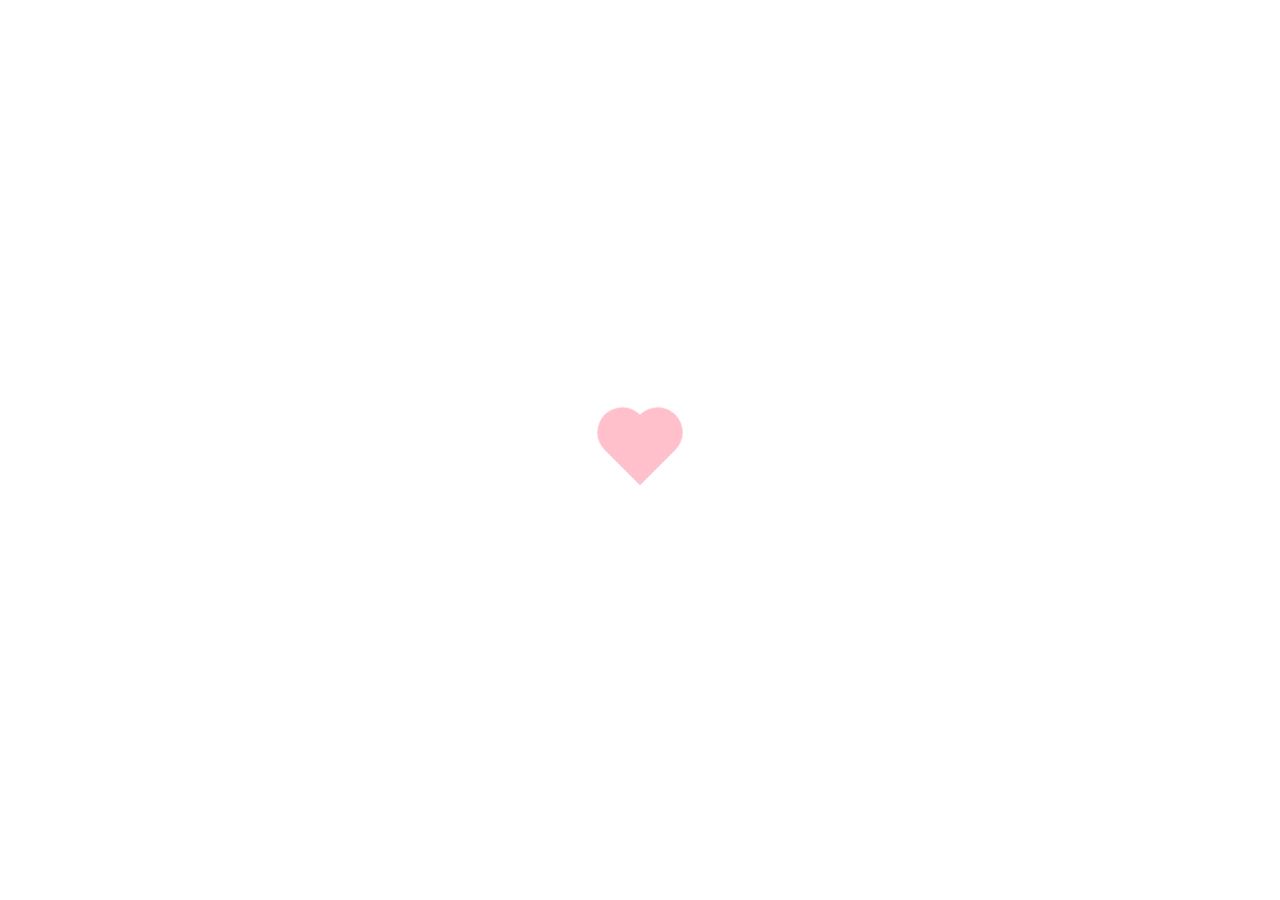
==== beating-heart.html @ d627fad0 "New HTML" ====
<!DOCTYPE html>
<html lang="en">
<head>
    <meta charset="UTF-8">
    <meta name="viewport" content="width=device-width, initial-scale=1.0">
    <meta http-equiv="X-UA-Compatible" content="ie=edge">
    <title>Heart beat</title>
</head>
<style>
  .back {
    position: fixed;
    padding: 0;
    margin: 0;
    top: 0;
    left: 0;
    width: 100%;
    height: 100%;
    background: white;
    animation-name: backdiv;
    animation-duration: 1s;
    animation-iteration-count: infinite;
  }

  .heart {
    position: absolute;
    margin: auto;
    top: 0;
    right: 0;
    bottom: 0;
    left: 0;
    background-color: pink;
    height: 50px;
    width: 50px;
    transform: rotate(-45deg);
    animation-name: beat;
    animation-duration: 1s;
    animation-iteration-count: infinite;
  }
  .heart:after {
    background-color: pink;
    content: "";
    border-radius: 50%;
    position: absolute;
    width: 50px;
    height: 50px;
    top: 0px;
    left: 25px;
  }
  .heart:before {
    background-color: pink;
    content: "";
    border-radius: 50%;
    position: absolute;
    width: 50px;
    height: 50px;
    top: -25px;
    left: 0px;
  }

  @keyframes backdiv {
    50% {
      background: #ffe6f2;
    }
  }

  @keyframes beat {
    0% {
      transform: scale(1) rotate(-45deg);
    }
    50% {
      transform: scale(0.6) rotate(-45deg);
    }
  }

</style>
<div class="back"></div>
<div class="heart"></div>
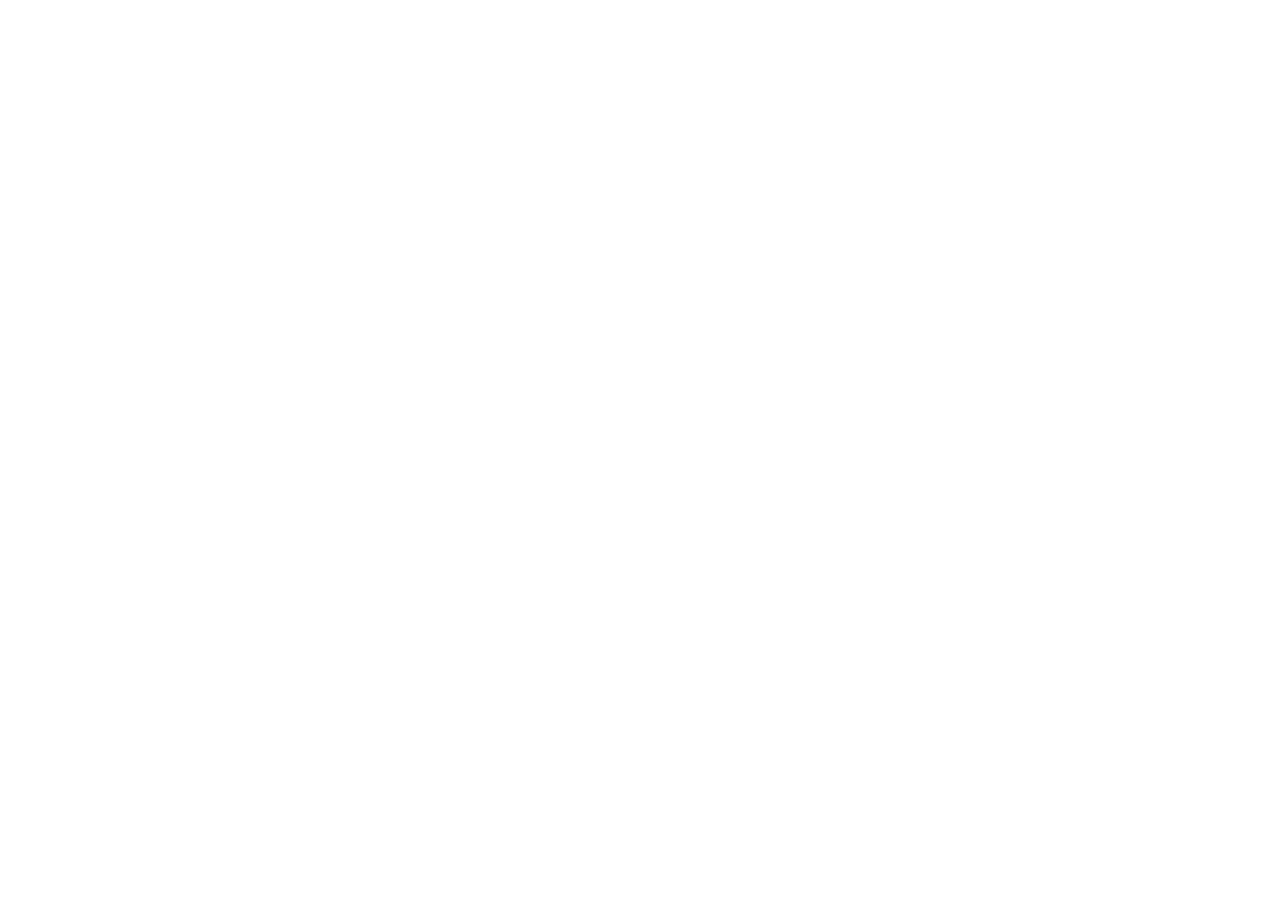
==== commit 909a4192: "CSS updates" ====
--- a/beating-heart.html
+++ b/beating-heart.html
@@ -6,72 +6,6 @@
     <meta http-equiv="X-UA-Compatible" content="ie=edge">
     <title>Heart beat</title>
 </head>
-<style>
-  .back {
-    position: fixed;
-    padding: 0;
-    margin: 0;
-    top: 0;
-    left: 0;
-    width: 100%;
-    height: 100%;
-    background: white;
-    animation-name: backdiv;
-    animation-duration: 1s;
-    animation-iteration-count: infinite;
-  }
-
-  .heart {
-    position: absolute;
-    margin: auto;
-    top: 0;
-    right: 0;
-    bottom: 0;
-    left: 0;
-    background-color: pink;
-    height: 50px;
-    width: 50px;
-    transform: rotate(-45deg);
-    animation-name: beat;
-    animation-duration: 1s;
-    animation-iteration-count: infinite;
-  }
-  .heart:after {
-    background-color: pink;
-    content: "";
-    border-radius: 50%;
-    position: absolute;
-    width: 50px;
-    height: 50px;
-    top: 0px;
-    left: 25px;
-  }
-  .heart:before {
-    background-color: pink;
-    content: "";
-    border-radius: 50%;
-    position: absolute;
-    width: 50px;
-    height: 50px;
-    top: -25px;
-    left: 0px;
-  }
-
-  @keyframes backdiv {
-    50% {
-      background: #ffe6f2;
-    }
-  }
-
-  @keyframes beat {
-    0% {
-      transform: scale(1) rotate(-45deg);
-    }
-    50% {
-      transform: scale(0.6) rotate(-45deg);
-    }
-  }
-
-</style>
+<link rel="stylesheet" type="text/css" href="css/style.css">
 <div class="back"></div>
 <div class="heart"></div>
